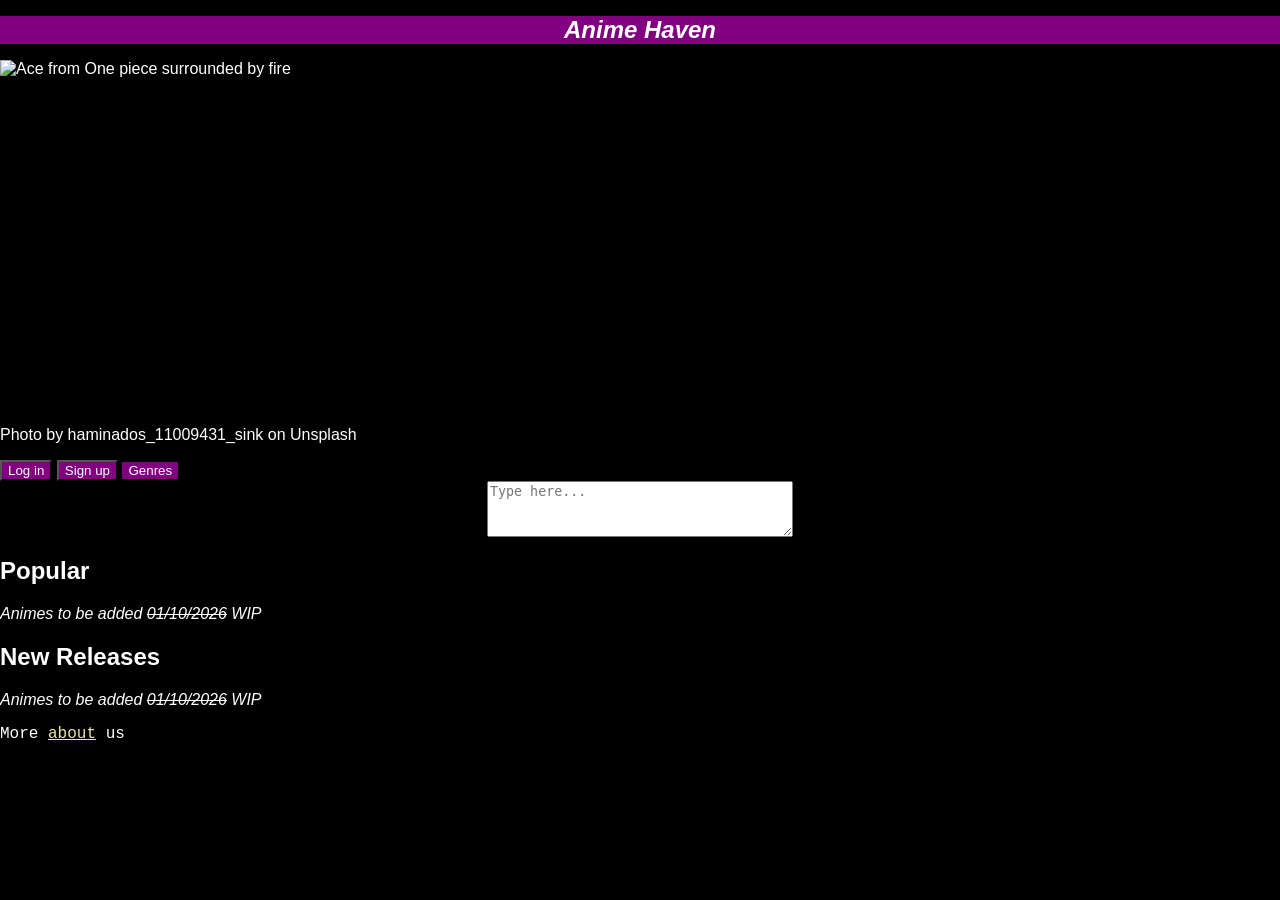
==== index.html @ 8af9ee68 "Update index.html" ====
<!DOCTYPE html>
<html lang="en">
    <head>
        <link rel="stylesheet" href="Sitestyle.css">
        <meta charset="UTF-8">
        <title>AnimeHaven</title>
    </head>
    <body>
        <!--Make h1 centered and imaged smaller-->
        <h1><em>Anime Haven</em></h1>
        <img id="main_img" src="https://images.unsplash.com/photo-1667419674923-9eef9f86c628?q=80&w=1032&auto=format&fit=crop&ixlib=rb-4.1.0&ixid=M3wxMjA3fDB8MHxwaG90by1wYWdlfHx8fGVufDB8fHx8fA%3D%3D" 
        alt="Ace from One piece surrounded by fire ">
        <p>Photo by haminados_11009431_sink on Unsplash</p>
        <a href="signup.html"><button class="btn">Log in</button></a>
        <a href="signup.html"><button class="btn">Sign up</button></a>
        <div class="dropdown">
            <button class="dropbtn">Genres</button>
            <div class="dropdown-content">
                <a href="#">Action</a>
                <a href="#">Romance</a>
                <a href="#">Comedy</a>
                <a href="#">See More</a>
            </div>
        </div>
        <textarea placeholder="Type here..."></textarea>
        <section>
            <!--Add images with scroll function-->
            <h2>Popular</h2>
            <cite>Animes to be added <del>01/10/2026</del> WIP</cite>
        </section>
        <section>
            <!--Add images with scroll function-->
            <h2>New Releases</h2>
            <cite>Animes to be added <del>01/10/2026</del> WIP</cite>
        </section>
    </body>
    <footer>
        <p style="font-family: 'Courier New', Courier, monospace;">More <a href="about.html">about</a> us </p>
    </footer>
</html>
---- Sitestyle.css ----
body{
    color: #ffffff;
    background-color: rgb(0, 0, 0);
    margin: 0;
    font-family: Arial, Helvetica, sans-serif;
}
a:visited{
  color: #E08585;
}
a:hover{
  background-color: rgba(0, 0, 255, 0.744);
}
a:link{
  color: rgb(232, 232, 166);
}
h1{
    background-color: purple;
    text-align: center;
    font-size: 150%;
}
#main_img{
    width: 100%;
    height: 350px;
    object-position: center;
    display: block;
}
textarea{
    width: 300px;
    height: 50px;
    resize: vertical;
    display: block;
    margin: 0 auto;
}
.btn{
    color: white;
    background-color: purple;
}
.dropbtn {
  background-color: purple;
  color: white;
  border: none;
  position: right;
}

.dropdown {
  position: relative;
  display: inline-block;
}
.dropdown-content {
  display: none;
  position: absolute;
  background-color: purple;
  min-width: 160px;
  z-index: 1;
}
.dropdown-content a {
  color: black;
  padding: 12px 16px;
  display: block;
}
.dropdown-content a:hover {background-color: #ddd;}
.dropdown:hover .dropdown-content {display: block;}
.dropdown:hover .dropbtn {background-color: white;}
.dropdown:hover .dropbtn {color: black;}
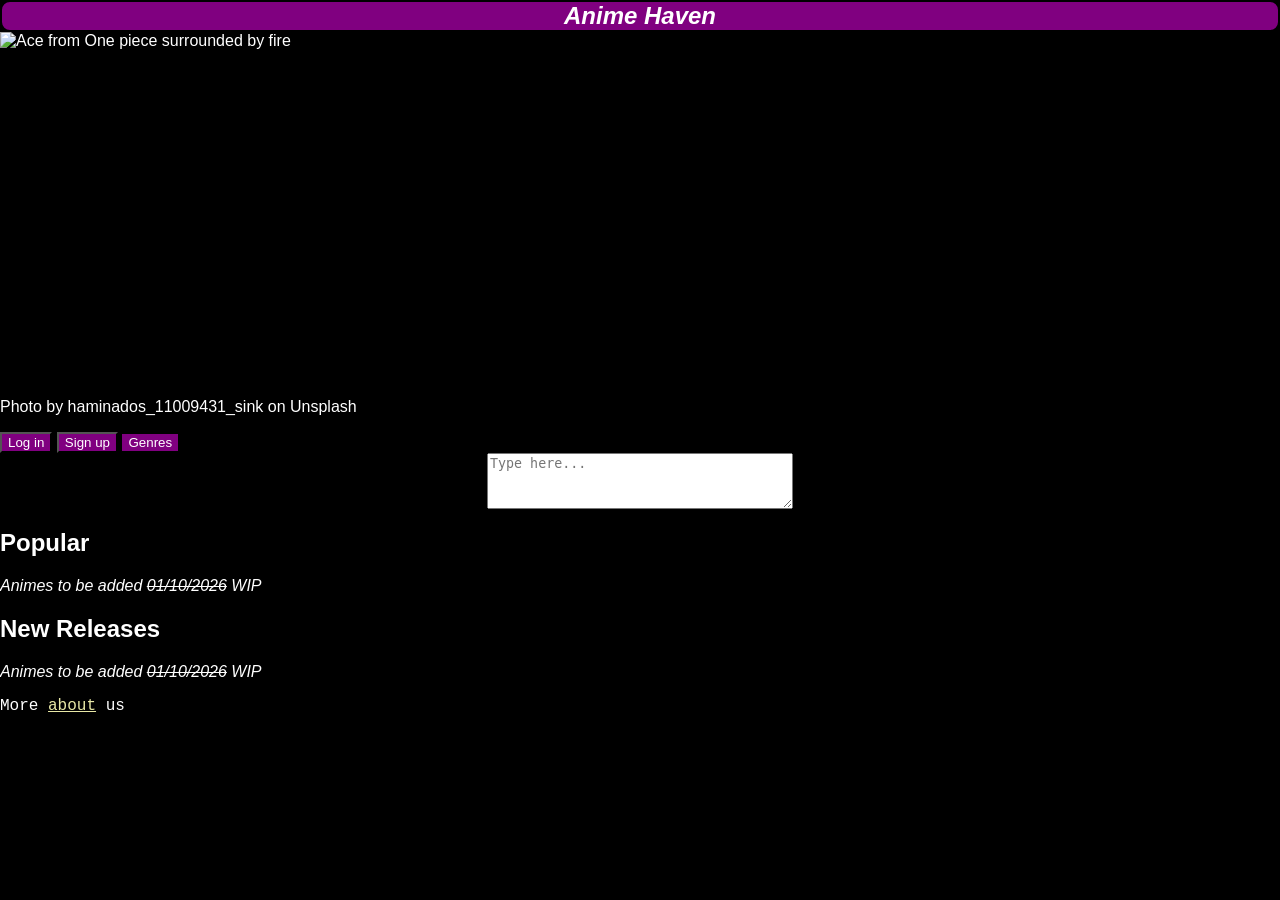
==== commit d493b02e: "Inserted the main element in all pages" ====
--- a/index.html
+++ b/index.html
@@ -6,33 +6,35 @@
         <title>AnimeHaven</title>
     </head>
     <body>
-        <!--Make h1 centered and imaged smaller-->
-        <h1><em>Anime Haven</em></h1>
-        <img id="main_img" src="https://images.unsplash.com/photo-1667419674923-9eef9f86c628?q=80&w=1032&auto=format&fit=crop&ixlib=rb-4.1.0&ixid=M3wxMjA3fDB8MHxwaG90by1wYWdlfHx8fGVufDB8fHx8fA%3D%3D" 
-        alt="Ace from One piece surrounded by fire ">
-        <p>Photo by haminados_11009431_sink on Unsplash</p>
-        <a href="signup.html"><button class="btn">Log in</button></a>
-        <a href="signup.html"><button class="btn">Sign up</button></a>
-        <div class="dropdown">
-            <button class="dropbtn">Genres</button>
-            <div class="dropdown-content">
-                <a href="#">Action</a>
-                <a href="#">Romance</a>
-                <a href="#">Comedy</a>
-                <a href="#">See More</a>
+        <main>
+            <!--Make h1 centered and imaged smaller-->
+            <h1><em>Anime Haven</em></h1>
+            <img id="main_img" src="https://images.unsplash.com/photo-1667419674923-9eef9f86c628?q=80&w=1032&auto=format&fit=crop&ixlib=rb-4.1.0&ixid=M3wxMjA3fDB8MHxwaG90by1wYWdlfHx8fGVufDB8fHx8fA%3D%3D" 
+            alt="Ace from One piece surrounded by fire ">
+            <p>Photo by haminados_11009431_sink on Unsplash</p>
+            <a href="signup.html"><button class="btn">Log in</button></a>
+            <a href="signup.html"><button class="btn">Sign up</button></a>
+            <div class="dropdown">
+                <button class="dropbtn">Genres</button>
+                <div class="dropdown-content">
+                    <a href="#">Action</a>
+                    <a href="#">Romance</a>
+                    <a href="#">Comedy</a>
+                    <a href="#">See More</a>
+                </div>
             </div>
-        </div>
-        <textarea placeholder="Type here..."></textarea>
-        <section>
-            <!--Add images with scroll function-->
-            <h2>Popular</h2>
-            <cite>Animes to be added <del>01/10/2026</del> WIP</cite>
-        </section>
-        <section>
-            <!--Add images with scroll function-->
-            <h2>New Releases</h2>
-            <cite>Animes to be added <del>01/10/2026</del> WIP</cite>
-        </section>
+            <textarea placeholder="Type here..."></textarea>
+            <section>
+                <!--Add images with scroll function-->
+                <h2>Popular</h2>
+                <cite>Animes to be added <del>01/10/2026</del> WIP</cite>
+            </section>
+            <section>
+                <!--Add images with scroll function-->
+                <h2>New Releases</h2>
+                <cite>Animes to be added <del>01/10/2026</del> WIP</cite>
+            </section>
+        </main>
     </body>
     <footer>
         <p style="font-family: 'Courier New', Courier, monospace;">More <a href="about.html">about</a> us </p>
--- a/Sitestyle.css
+++ b/Sitestyle.css
@@ -17,12 +17,16 @@
     background-color: purple;
     text-align: center;
     font-size: 150%;
+    border: 2px solid black;
+    margin: 0%;
+    border-radius: 10px;
 }
 #main_img{
     width: 100%;
     height: 350px;
     object-position: center;
     display: block;
+    object-fit: cover;
 }
 textarea{
     width: 300px;
@@ -61,4 +65,35 @@
 .dropdown-content a:hover {background-color: #ddd;}
 .dropdown:hover .dropdown-content {display: block;}
 .dropdown:hover .dropbtn {background-color: white;}
-.dropdown:hover .dropbtn {color: black;}+.dropdown:hover .dropbtn {color: black;}
+
+details ul {
+  color: rgb(187, 231, 99);
+  margin-right: 70%;
+  margin-left: 20px;
+}
+
+.background {
+  position: relative; 
+  z-index: 1;         
+}
+
+
+.background::before {
+  content: "";
+  position: absolute;
+  top: 0;
+  left: 0;
+  width: 100%;
+  height: 100%;
+  z-index: -1;        
+  background-image: url('https://images.unsplash.com/photo-1699443817739-cf2f7cbcd18d?q=80&w=687&auto=format&fit=crop&ixlib=rb-4.1.0&ixid=NHwxMjA3fDA%3D');
+  background-size: cover;
+  background-position: center;
+  background-attachment: fixed; 
+  opacity: 0.5;       
+}
+
+.credits {
+  font-size: 12px;
+}
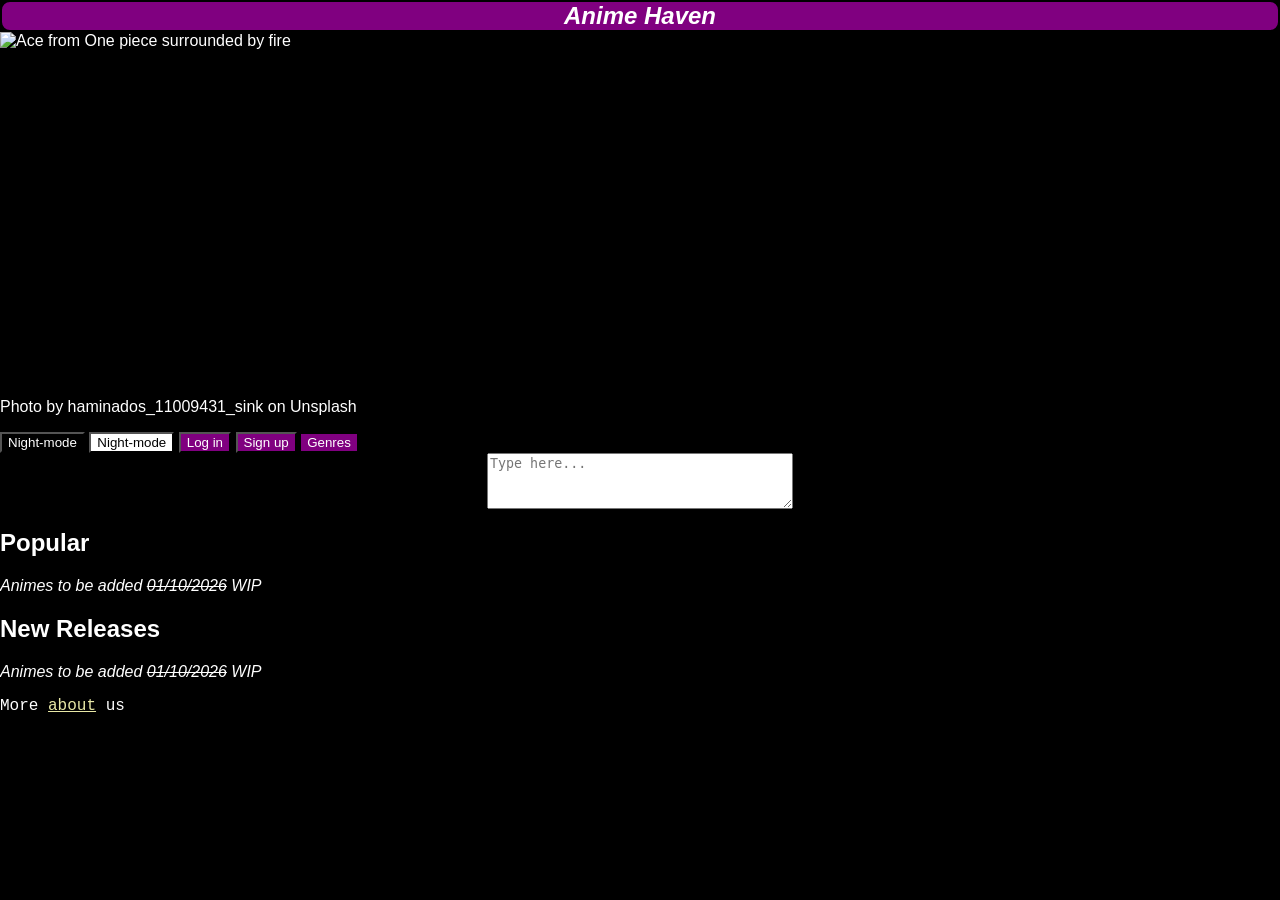
==== commit 463c2f8c: "tried to do dark mode/ light mode" ====
--- a/index.html
+++ b/index.html
@@ -5,17 +5,19 @@
         <meta charset="UTF-8">
         <title>AnimeHaven</title>
     </head>
-    <body>
+    <body class="dark-mode">
         <main>
             <!--Make h1 centered and imaged smaller-->
             <h1><em>Anime Haven</em></h1>
             <img id="main_img" src="https://images.unsplash.com/photo-1667419674923-9eef9f86c628?q=80&w=1032&auto=format&fit=crop&ixlib=rb-4.1.0&ixid=M3wxMjA3fDB8MHxwaG90by1wYWdlfHx8fGVufDB8fHx8fA%3D%3D" 
             alt="Ace from One piece surrounded by fire ">
             <p>Photo by haminados_11009431_sink on Unsplash</p>
+            <button class="dark-mode" onclick="darkMode(), change()"><label for="Night-mode">Night-mode</label></button>
+            <button class="light-mode" onclick="lightMode()"><label for="Night-mode">Night-mode</label></button>
             <a href="signup.html"><button class="btn">Log in</button></a>
             <a href="signup.html"><button class="btn">Sign up</button></a>
             <div class="dropdown">
-                <button class="dropbtn">Genres</button>
+                <button class="dropbtn"><label for="genres">Genres</label></button>
                 <div class="dropdown-content">
                     <a href="#">Action</a>
                     <a href="#">Romance</a>
@@ -35,6 +37,7 @@
                 <cite>Animes to be added <del>01/10/2026</del> WIP</cite>
             </section>
         </main>
+        <script src="js/main.js"></script>
     </body>
     <footer>
         <p style="font-family: 'Courier New', Courier, monospace;">More <a href="about.html">about</a> us </p>
--- a/Sitestyle.css
+++ b/Sitestyle.css
@@ -3,6 +3,12 @@
     background-color: rgb(0, 0, 0);
     margin: 0;
     font-family: Arial, Helvetica, sans-serif;
+} .dark-mode {
+    color: #ffffff;
+    background-color: rgb(0, 0, 0);
+} .light-mode {
+    background-color: #ffffff;
+    color: rgb(0, 0, 0);
 }
 a:visited{
   color: #E08585;
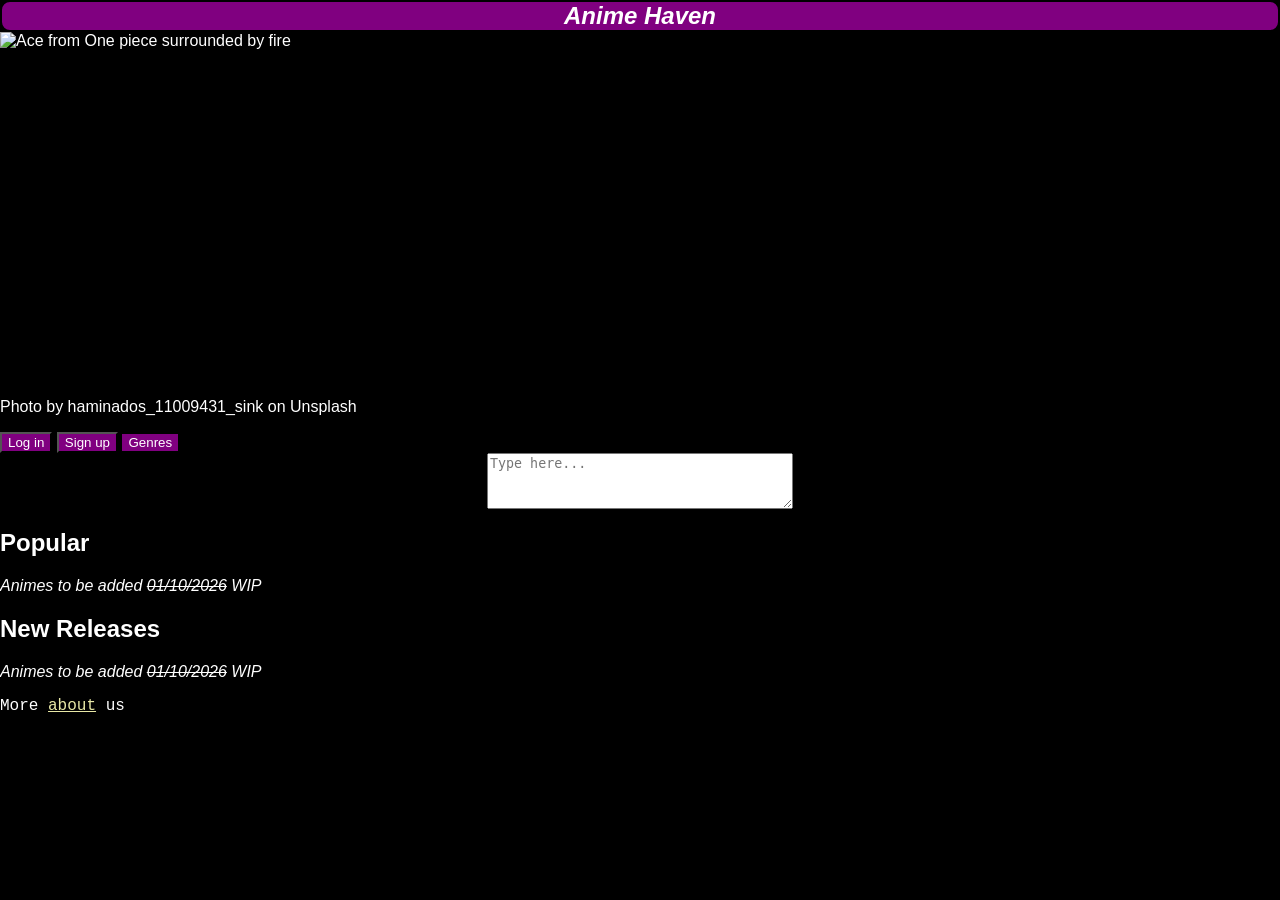
==== commit 705988e0: "took the dark mode out" ====
--- a/index.html
+++ b/index.html
@@ -12,8 +12,6 @@
             <img id="main_img" src="https://images.unsplash.com/photo-1667419674923-9eef9f86c628?q=80&w=1032&auto=format&fit=crop&ixlib=rb-4.1.0&ixid=M3wxMjA3fDB8MHxwaG90by1wYWdlfHx8fGVufDB8fHx8fA%3D%3D" 
             alt="Ace from One piece surrounded by fire ">
             <p>Photo by haminados_11009431_sink on Unsplash</p>
-            <button class="dark-mode" onclick="darkMode(), change()"><label for="Night-mode">Night-mode</label></button>
-            <button class="light-mode" onclick="lightMode()"><label for="Night-mode">Night-mode</label></button>
             <a href="signup.html"><button class="btn">Log in</button></a>
             <a href="signup.html"><button class="btn">Sign up</button></a>
             <div class="dropdown">
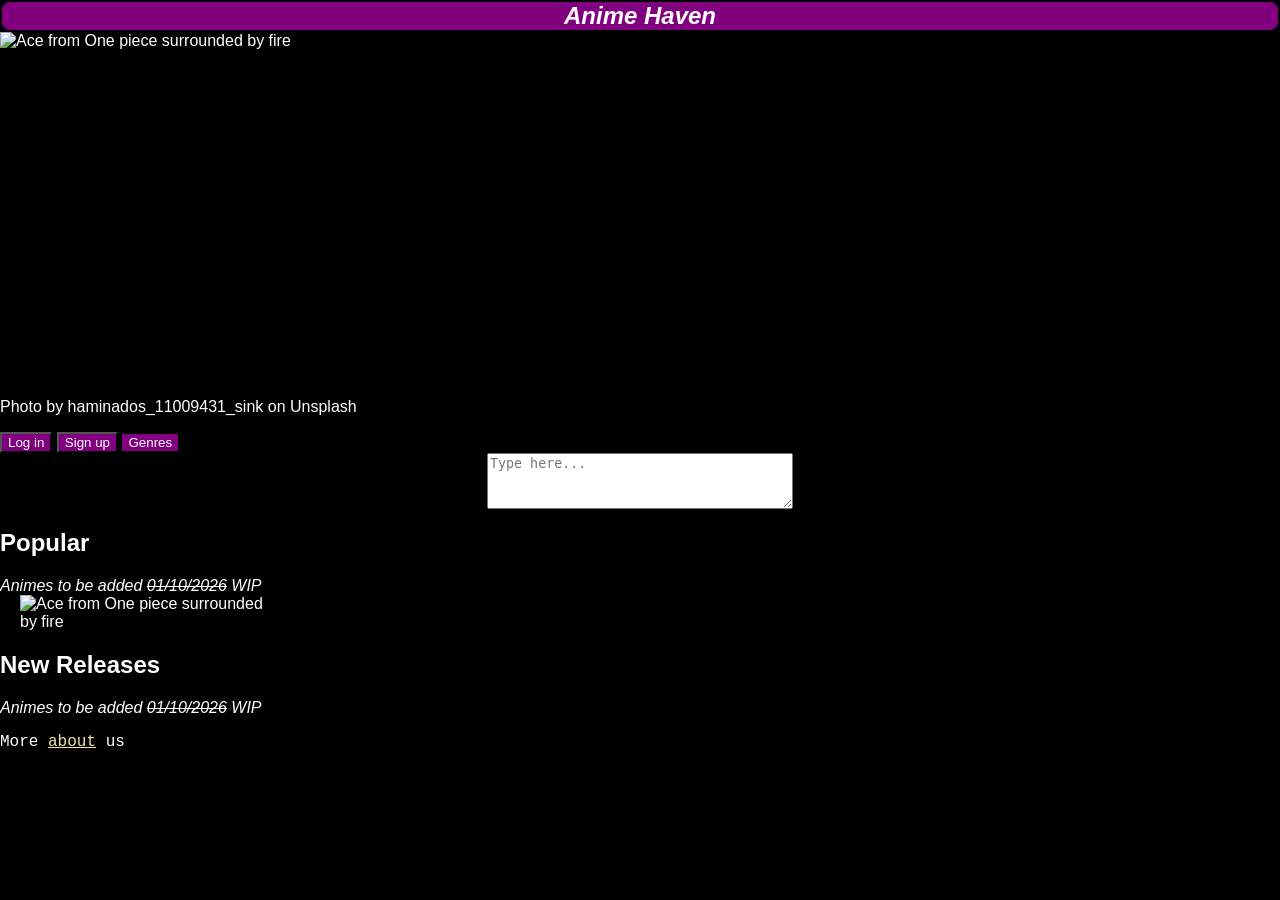
==== commit 0b215650: "viewport and animations" ====
--- a/index.html
+++ b/index.html
@@ -28,6 +28,8 @@
                 <!--Add images with scroll function-->
                 <h2>Popular</h2>
                 <cite>Animes to be added <del>01/10/2026</del> WIP</cite>
+                <img class="animes" src="https://images.unsplash.com/photo-1667419674923-9eef9f86c628?q=80&w=1032&auto=format&fit=crop&ixlib=rb-4.1.0&ixid=M3wxMjA3fDB8MHxwaG90by1wYWdlfHx8fGVufDB8fHx8fA%3D%3D" 
+            alt="Ace from One piece surrounded by fire ">
             </section>
             <section>
                 <!--Add images with scroll function-->
@@ -35,7 +37,7 @@
                 <cite>Animes to be added <del>01/10/2026</del> WIP</cite>
             </section>
         </main>
-        <script src="js/main.js"></script>
+        <script src="main.js"></script>
     </body>
     <footer>
         <p style="font-family: 'Courier New', Courier, monospace;">More <a href="about.html">about</a> us </p>
--- a/Sitestyle.css
+++ b/Sitestyle.css
@@ -1,15 +1,12 @@
 body{
-    color: #ffffff;
-    background-color: rgb(0, 0, 0);
-    margin: 0;
-    font-family: Arial, Helvetica, sans-serif;
-} .dark-mode {
-    color: #ffffff;
-    background-color: rgb(0, 0, 0);
-} .light-mode {
-    background-color: #ffffff;
-    color: rgb(0, 0, 0);
+  color: #ffffff;
+  background-color: rgb(0, 0, 0);
+  margin: 0;
+  font-family: Arial, Helvetica, sans-serif;
+  flex-grow: 1; 
+  flex-shrink: 1;
 }
+
 a:visited{
   color: #E08585;
 }
@@ -20,26 +17,36 @@
   color: rgb(232, 232, 166);
 }
 h1{
-    background-color: purple;
-    text-align: center;
-    font-size: 150%;
-    border: 2px solid black;
-    margin: 0%;
-    border-radius: 10px;
+  background-color: purple;
+  text-align: center;
+  font-size: 150%;
+  border: 2px solid black;
+  margin: 0%;
+  border-radius: 10px;
+  flex-grow: 1;
+  flex-shrink: 1;
 }
 #main_img{
-    width: 100%;
-    height: 350px;
-    object-position: center;
-    display: block;
-    object-fit: cover;
+  width: 100%;
+  height: 350px;
+  object-position: center;
+  display: block;
+  object-fit: cover;
+  flex-grow: 1;
+  flex-shrink: 1;
 }
 textarea{
-    width: 300px;
-    height: 50px;
-    resize: vertical;
-    display: block;
-    margin: 0 auto;
+  width: 300px;
+  height: 50px;
+  resize: vertical;
+  display: block;
+  margin: 0 auto;
+  flex-grow: 1;
+  flex-shrink: 1;
+}
+button{
+  flex-grow: 1;
+  flex-shrink: 1;
 }
 .btn{
     color: white;
@@ -84,7 +91,6 @@
   z-index: 1;         
 }
 
-
 .background::before {
   content: "";
   position: absolute;
@@ -102,4 +108,50 @@
 
 .credits {
   font-size: 12px;
+}
+
+.animes {
+  width: 20%;
+  height: auto;
+  margin-left: 20px;
+  display: block;
+}
+.animes:hover {
+  transform: scale(150%);
+  transition-duration: 4s;
+  transition-delay: 1s;
+}
+p{
+  flex-grow: 1;
+  flex-shrink: 1;
+}
+@media only screen and (max-width: 600px) {
+  .animes {
+    width: 20%;
+    height: auto;
+  }
+}
+@media only screen and (min-width:600px) {
+  .animes {
+    width: 20%;
+    height: auto;
+  }
+}
+@media only screen and (min-width:768px) {
+  .animes {
+    width: 20%;
+    height: auto;
+  }
+}
+@media only screen and (min-width:992px) {
+  .animes {
+    width: 20%;
+    height: auto;
+  }
+}
+@media only screen and (min-width:1200px) {
+  .animes {
+    width: 20%;
+    height: auto;
+  }
 }
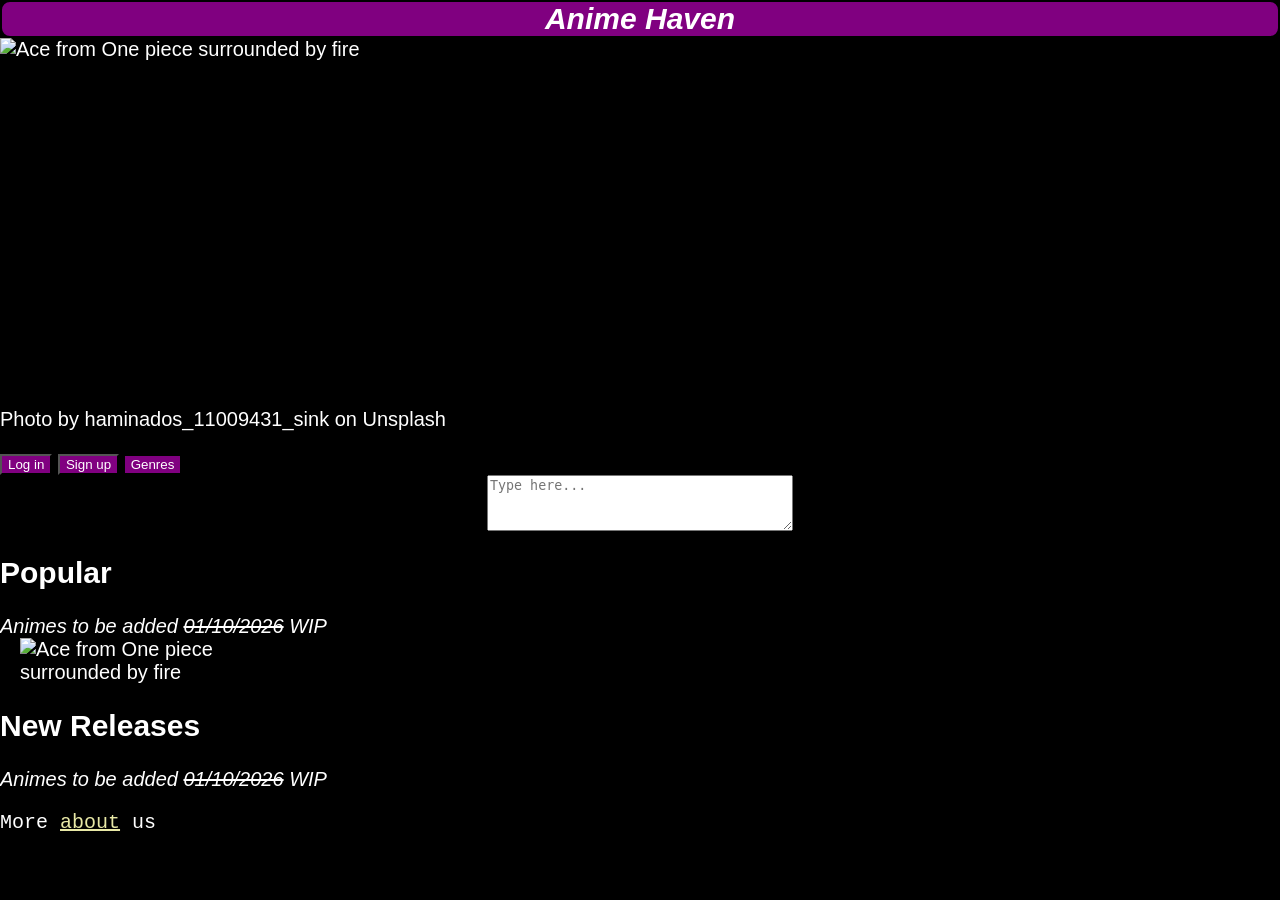
==== commit 18ce4ca9: "viewport" ====
--- a/index.html
+++ b/index.html
@@ -4,6 +4,7 @@
         <link rel="stylesheet" href="Sitestyle.css">
         <meta charset="UTF-8">
         <title>AnimeHaven</title>
+        <meta name="viewport" content="width=device-width, initial-scale=1">
     </head>
     <body class="dark-mode">
         <main>
--- a/Sitestyle.css
+++ b/Sitestyle.css
@@ -126,21 +126,49 @@
   flex-shrink: 1;
 }
 @media only screen and (max-width: 600px) {
+  body {
+    font-size: 125%;
+  }
+  #main_img {
+    width: 100%;
+    height: 150px;
+    object-position: center;
+    display: block;
+    object-fit: cover;
+  }
   .animes {
     width: 20%;
     height: auto;
   }
 }
 @media only screen and (min-width:600px) {
+  body {
+    font-size: 125%;
+  }
+  
+  #main_img {
+    width: 100%;
+    height: 200px;
+    object-position: center;
+    display: block;
+    object-fit: cover;
+  }
   .animes {
     width: 20%;
     height: auto;
   }
 }
-@media only screen and (min-width:768px) {
+@media only screen and (min-width:770px) {
   .animes {
     width: 20%;
     height: auto;
+  }
+  #main_img {
+    width: 100%;
+    height: 350px;
+    object-position: center;
+    display: block;
+    object-fit: cover;
   }
 }
 @media only screen and (min-width:992px) {
@@ -148,10 +176,24 @@
     width: 20%;
     height: auto;
   }
+  #main_img {
+    width: 100%;
+    height: 350px;
+    object-position: center;
+    display: block;
+    object-fit: cover;
+  }
 }
 @media only screen and (min-width:1200px) {
   .animes {
     width: 20%;
     height: auto;
   }
+  #main_img {
+    width: 100%;
+    height: 350px;
+    object-position: center;
+    display: block;
+    object-fit: cover;
+  }
 }
